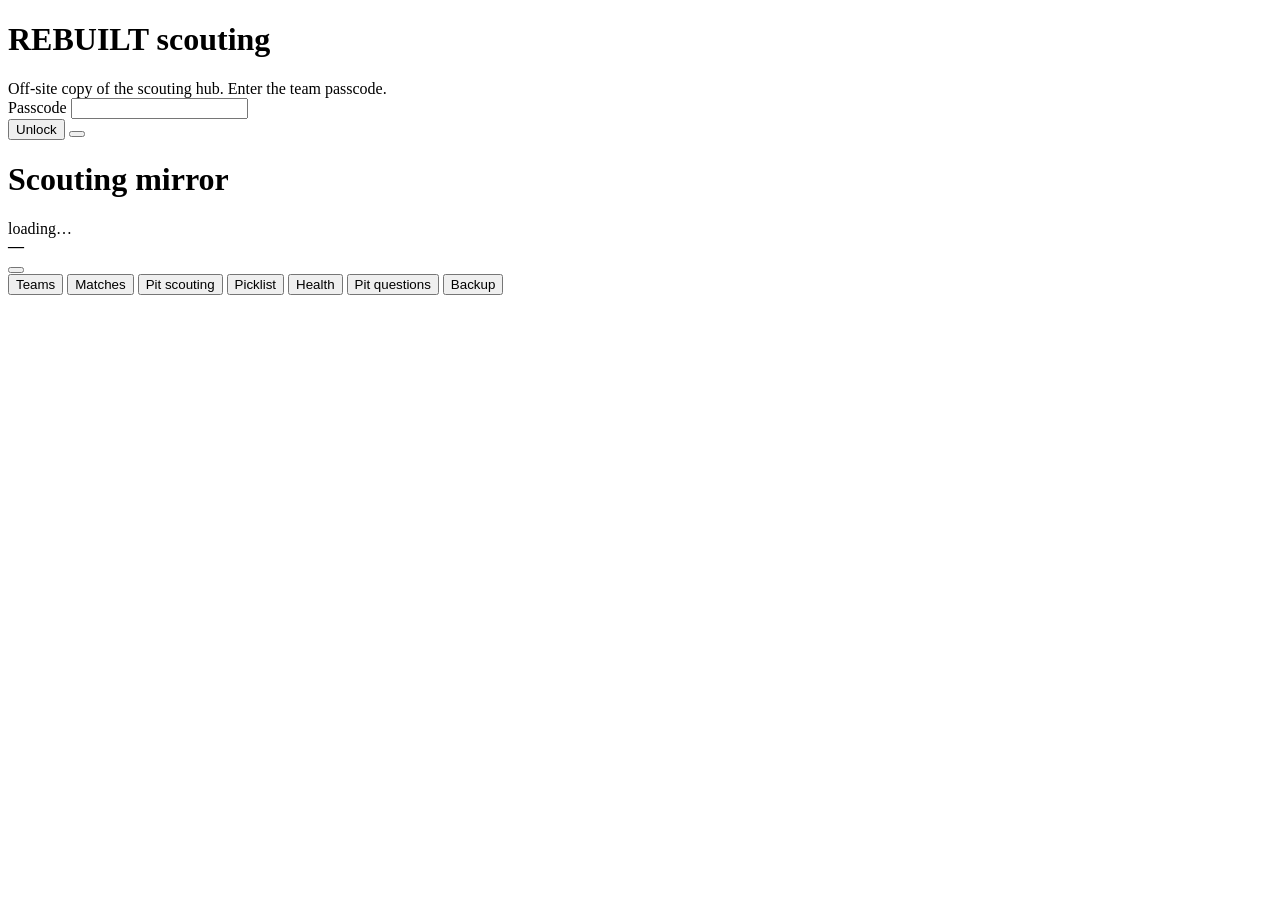
==== mirror/web/index.html @ f281e368 "Pit scouting at scouting.systemoverload.org/pit/ The mirror's pages resolve every path against the f" ====
<!doctype html>
<html lang="en">
<head>
<meta charset="utf-8">
<meta name="viewport" content="width=device-width,initial-scale=1,viewport-fit=cover">
<meta name="theme-color" content="#1a1a1e">
<meta name="robots" content="noindex,nofollow">
<title>Scouting mirror · REBUILT</title>
<script src="js/theme.js"></script>
<link rel="stylesheet" href="css/fonts.css">
<link rel="stylesheet" href="css/theme.css">
<link rel="stylesheet" href="css/mirror.css">
</head>
<body>

<!-- The passcode gate. Everything below it stays empty until /api/unlock
     hands back a token, so an unlocked page never held any data to leak. -->
<div id="lock" class="lock hide">
  <h1>REBUILT scouting</h1>
  <div class="why" id="lockWhy">Off-site copy of the scouting hub. Enter the team passcode.</div>
  <div><label for="pin">Passcode</label>
    <input id="pin" type="password" inputmode="text" autocomplete="current-password"
           autocapitalize="off" autocorrect="off" spellcheck="false"></div>
  <button class="btn go" id="unlock">Unlock</button>
  <button type="button" class="themebtn" data-theme-toggle style="align-self:center"></button>
  <div class="err" id="lockErr"></div>
  <div class="why" id="lockStatus"></div>
</div>

<div id="app" class="shell hide">
  <div class="apphead">
    <div class="in">
      <div style="min-width:0">
        <h1 id="evName">Scouting mirror</h1>
        <div class="sub" id="evSub">loading…</div>
      </div>
      <span class="sp"></span>
      <div class="who"><b id="freshness">—</b><span id="freshSub"></span></div>
      <button type="button" class="themebtn" data-theme-toggle></button>
    </div>
  </div>

  <div class="banner" id="banner"></div>

  <div class="tabs" id="tabs">
    <button data-tab="teams" class="on">Teams</button>
    <button data-tab="matches">Matches</button>
    <button data-tab="pit">Pit scouting</button>
    <button data-tab="picklist">Picklist</button>
    <button data-tab="health">Health</button>
    <button data-tab="questions">Pit questions</button>
    <button data-tab="backup">Backup</button>
  </div>

  <div class="wrap"><div id="view" class="stack"></div></div>
</div>

<!-- The pit form: a full-screen sheet over the Pit scouting tab. pit.js fills it. -->
<div id="psheet" class="psheet hide"></div>
<div id="sheet" class="sheet hide"><div class="card" id="sheetCard"></div></div>

<script type="module" src="js/mirror.js"></script>
</body>
</html>
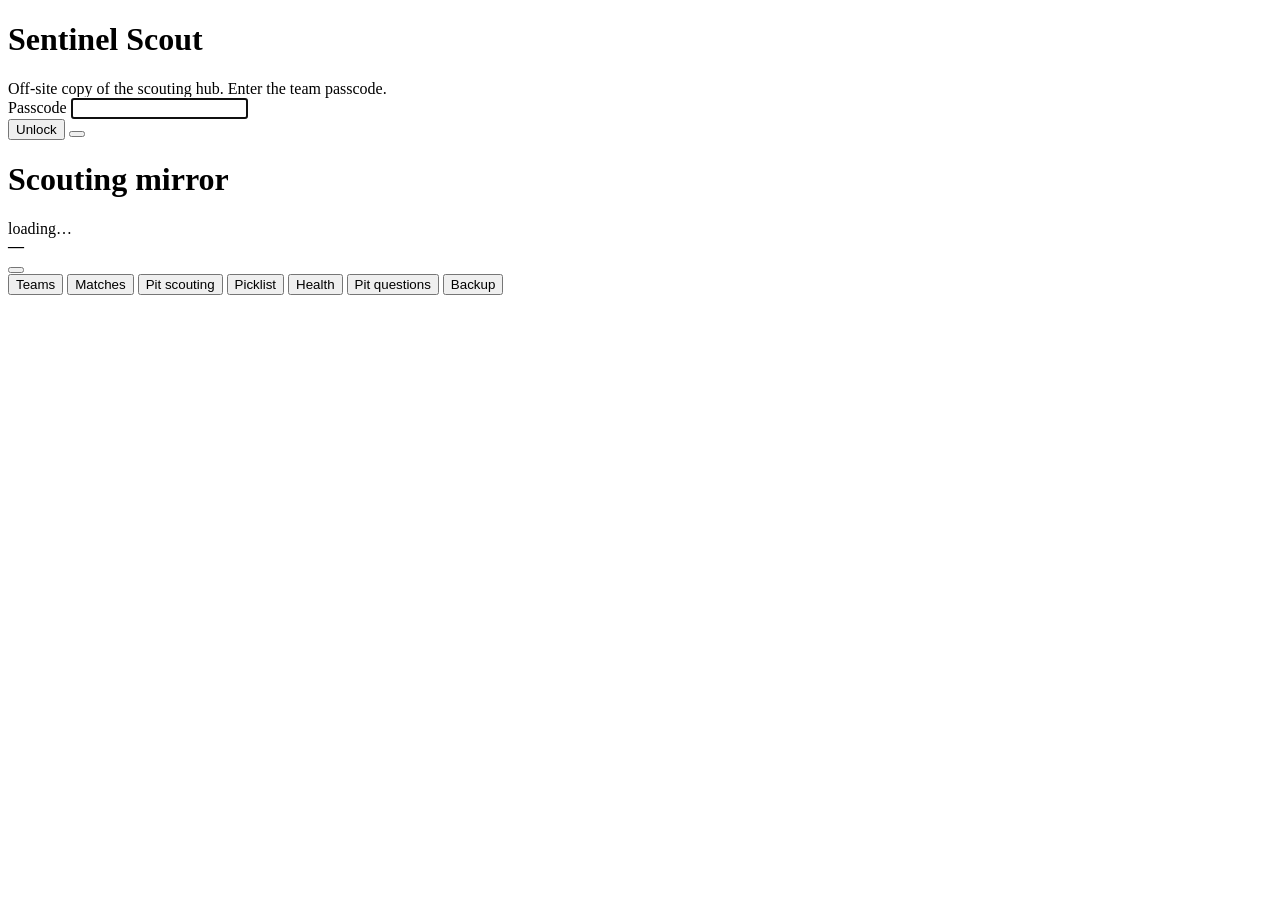
==== commit 1416d088: "The app is called Sentinel Scout now, with a shield-and-eye icon Icons get new file names rather tha" ====
--- a/mirror/web/index.html
+++ b/mirror/web/index.html
@@ -5,7 +5,7 @@
 <meta name="viewport" content="width=device-width,initial-scale=1,viewport-fit=cover">
 <meta name="theme-color" content="#1a1a1e">
 <meta name="robots" content="noindex,nofollow">
-<title>Scouting mirror · REBUILT</title>
+<title>Mirror · Sentinel Scout</title>
 <script src="js/theme.js"></script>
 <link rel="stylesheet" href="css/fonts.css">
 <link rel="stylesheet" href="css/theme.css">
@@ -16,7 +16,7 @@
 <!-- The passcode gate. Everything below it stays empty until /api/unlock
      hands back a token, so an unlocked page never held any data to leak. -->
 <div id="lock" class="lock hide">
-  <h1>REBUILT scouting</h1>
+  <h1>Sentinel Scout</h1>
   <div class="why" id="lockWhy">Off-site copy of the scouting hub. Enter the team passcode.</div>
   <div><label for="pin">Passcode</label>
     <input id="pin" type="password" inputmode="text" autocomplete="current-password"
